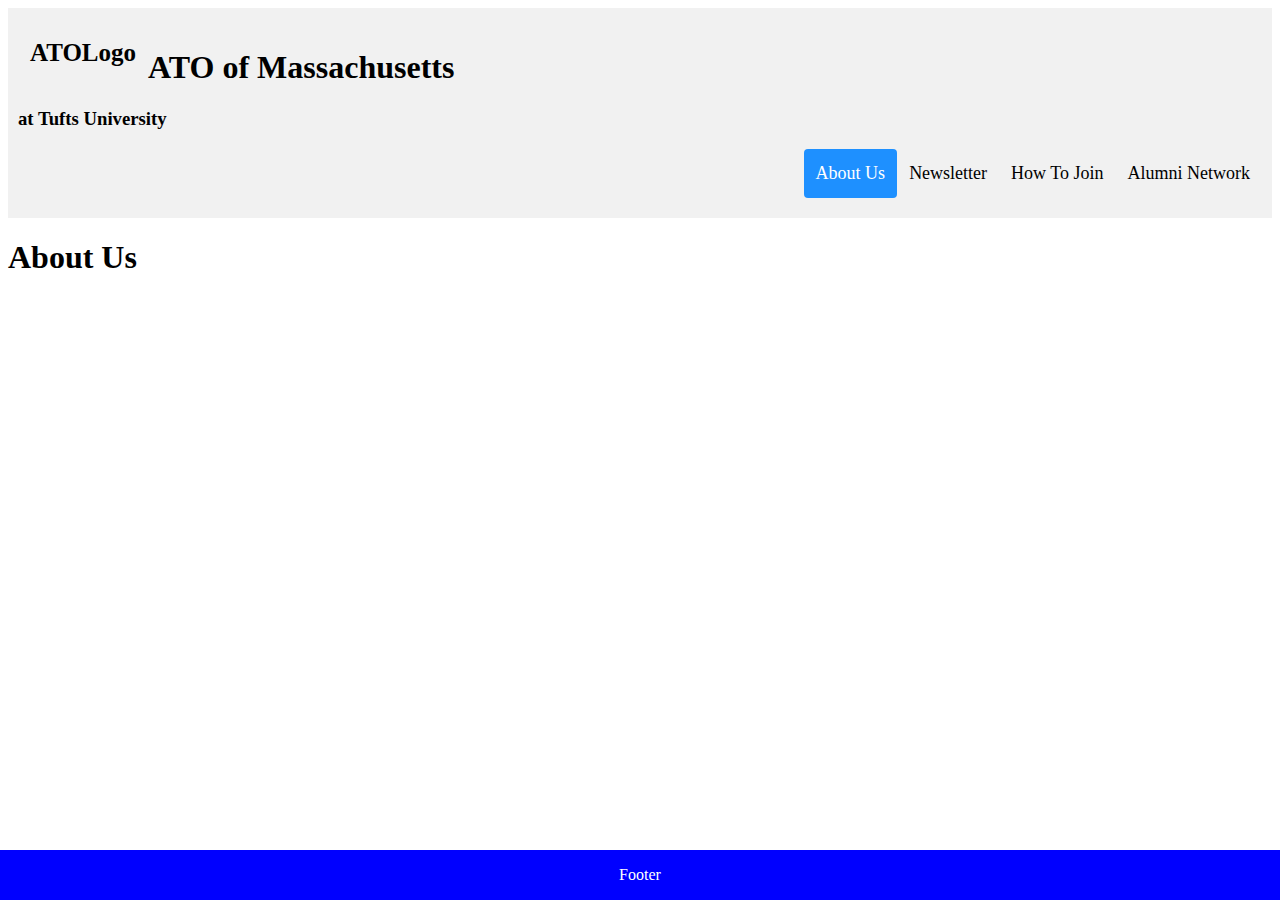
==== about.html @ 83069b65 "Boiler Plate Code" ====
<!DOCTYPE html>
<html>
<head>
        <meta name="viewport" content="width=device-width, initial-scale=1.0">
        <link rel="stylesheet" href="ato.css">
        <title>ATO of Massachusetts Home</title>
</head>
<header>
    <!-- Navigation Bar -->
   <div class="header">
        <a href="index.html" class="logo">ATOLogo</a>
        <h1>ATO of Massachusetts</h1>
        <h3>at Tufts University</h3>
        <div class="header-right">
          <a class="active" href="about.html">About Us</a>
          <a href="newsletter.html">Newsletter</a>
          <a href="howtojoin.html">How To Join</a>
          <a href="alumninetwork.html">Alumni Network</a>
        </div>
      </div>
</header>



<body>
<h1>About Us</h1>
<div class="footer">
        <p>Footer</p>
</div>
</body>
</html>
---- ato.css ----
/* Style the header with a grey background and some padding */
.header {
        overflow: hidden;
        background-color: #f1f1f1;
        padding: 20px 10px;
      }
      
      /* Style the header links */
      .header a {
        float: left;
        color: black;
        text-align: center;
        padding: 12px;
        text-decoration: none;
        font-size: 18px;
        line-height: 25px;
        border-radius: 4px;
      }
      
      /* Style the logo link (notice that we set the same value of line-height and font-size to prevent the header to increase when the font gets bigger */
      .header a.logo {
        font-size: 25px;
        font-weight: bold;
      }
      
      /* Change the background color on mouse-over */
      .header a:hover {
        background-color: #ddd;
        color: black;
      }
      
      /* Style the active/current link*/
      .header a.active {
        background-color: dodgerblue;
        color: white;
      }
      
      /* Float the link section to the right */
      .header-right {
        float: right;
      }
      
      /* Add media queries for responsiveness - when the screen is 500px wide or less, stack the links on top of each other */
      @media screen and (max-width: 500px) {
        .header a {
          float: none;
          display: block;
          text-align: left;
        }
        .header-right {
          float: none;
        }
      }

      .footer {
        position: fixed;
        left: 0;
        bottom: 0;
        width: 100%;
        background-color: blue;
        color: white;
        text-align: center;
      }
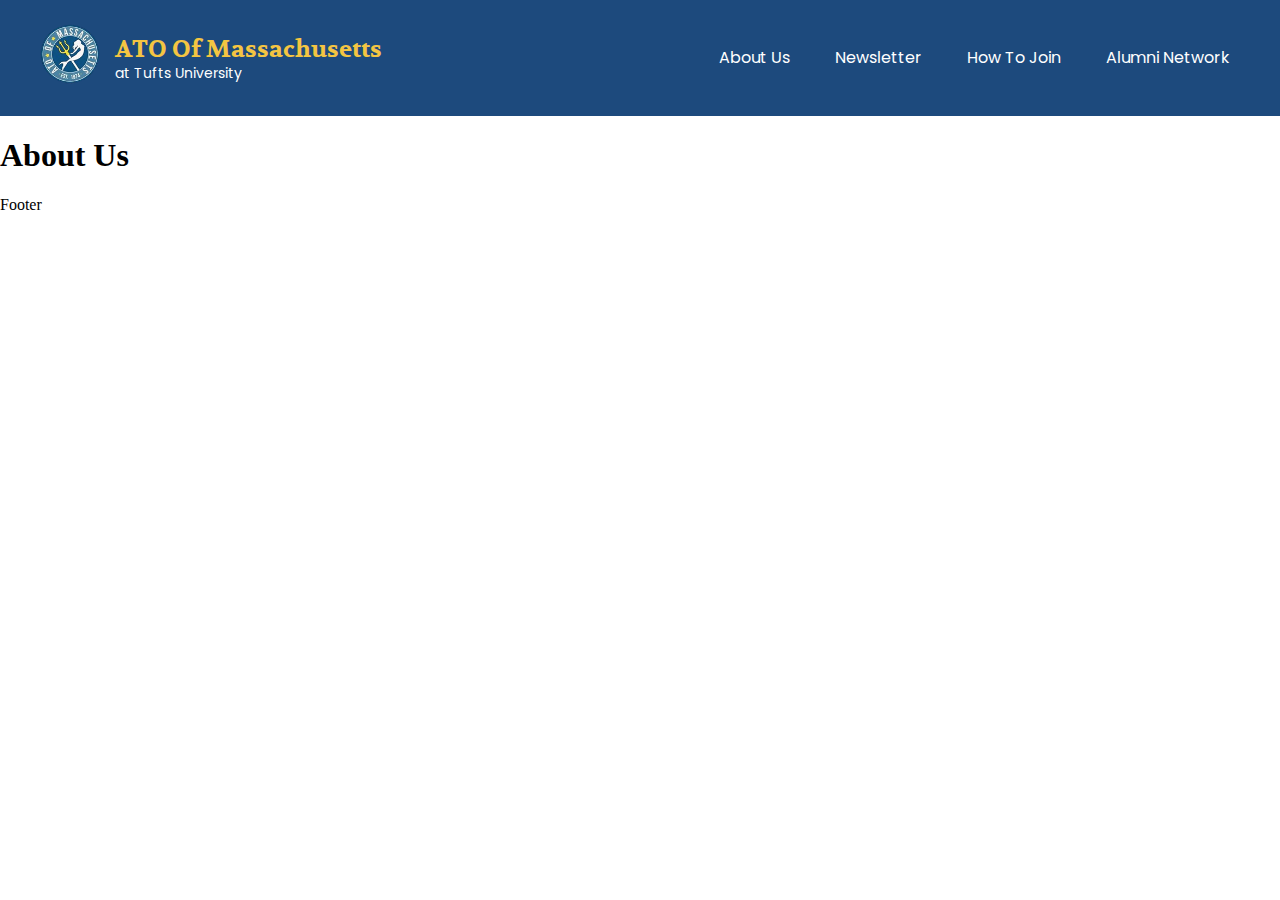
==== commit a22f252f: "Header for all pages" ====
--- a/about.html
+++ b/about.html
@@ -3,26 +3,31 @@
 <head>
         <meta name="viewport" content="width=device-width, initial-scale=1.0">
         <link rel="stylesheet" href="ato.css">
+        <style>
+                @import url('https://fonts.googleapis.com/css2?family=Volkhov:ital,wght@0,400;0,700;1,400;1,700&display=swap');
+                @import url('https://fonts.googleapis.com/css2?family=Poppins:ital,wght@0,100;0,200;0,300;0,400;0,500;0,600;0,700;0,800;0,900;1,100;1,200;1,300;1,400;1,500;1,600;1,700;1,800;1,900&family=Volkhov:ital,wght@0,400;0,700;1,400;1,700&display=swap');
+        </style>
         <title>ATO of Massachusetts Home</title>
 </head>
-<header>
-    <!-- Navigation Bar -->
-   <div class="header">
-        <a href="index.html" class="logo">ATOLogo</a>
-        <h1>ATO of Massachusetts</h1>
-        <h3>at Tufts University</h3>
-        <div class="header-right">
-          <a class="active" href="about.html">About Us</a>
-          <a href="newsletter.html">Newsletter</a>
-          <a href="howtojoin.html">How To Join</a>
-          <a href="alumninetwork.html">Alumni Network</a>
+<body>
+        <div class="header">
+                <div class="logontitle">
+                        <a href="index.html" class="logo">
+                                <img src="atologo.png" alt="ATO Logo">
+                        </a>
+                        <div>
+                                <h1>ATO Of Massachusetts</h1>
+                                <h3>at Tufts University</h3>
+                        </div>
+                </div>
+                
+                <div class="header-right">
+                        <a href="about.html">About Us</a>
+                        <a href="newsletter.html">Newsletter</a>
+                        <a href="howtojoin.html">How To Join</a>
+                        <a href="alumninetwork.html">Alumni Network</a>
+                </div>
         </div>
-      </div>
-</header>
-
-
-
-<body>
 <h1>About Us</h1>
 <div class="footer">
         <p>Footer</p>
--- a/ato.css
+++ b/ato.css
@@ -1,66 +1,59 @@
-/* Style the header with a grey background and some padding */
+body {
+  margin: 0;
+}
+
 .header {
-        overflow: hidden;
-        background-color: #f1f1f1;
-        padding: 20px 10px;
-      }
-      
-      /* Style the header links */
-      .header a {
-        float: left;
-        color: black;
-        text-align: center;
-        padding: 12px;
-        text-decoration: none;
-        font-size: 18px;
-        line-height: 25px;
-        border-radius: 4px;
-      }
-      
-      /* Style the logo link (notice that we set the same value of line-height and font-size to prevent the header to increase when the font gets bigger */
-      .header a.logo {
-        font-size: 25px;
-        font-weight: bold;
-      }
-      
-      /* Change the background color on mouse-over */
-      .header a:hover {
-        background-color: #ddd;
-        color: black;
-      }
-      
-      /* Style the active/current link*/
-      .header a.active {
-        background-color: dodgerblue;
-        color: white;
-      }
-      
-      /* Float the link section to the right */
-      .header-right {
-        float: right;
-      }
-      
-      /* Add media queries for responsiveness - when the screen is 500px wide or less, stack the links on top of each other */
-      @media screen and (max-width: 500px) {
-        .header a {
-          float: none;
-          display: block;
-          text-align: left;
-        }
-        .header-right {
-          float: none;
-        }
-      }
+  background-color: #1D4A7D;
+  padding: 20px 40px;
+  display: flex;
+  justify-content: space-between;
+  align-items: center;
+  font-family: 'Poppins', sans-serif;
+}
 
-      .footer {
-        position: fixed;
-        left: 0;
-        bottom: 0;
-        width: 100%;
-        background-color: blue;
-        color: white;
-        text-align: center;
-      }
+.logontitle {
+  display: flex;
+  align-items: center;
+  gap: 15px;
+}
 
-      
-      +.logontitle img {
+  height: 60px;
+}
+
+.logontitle h1 {
+  font-size: 24px;
+  color: #F4C542;
+  font-family: 'Volkhov', serif;
+  margin-bottom: 0;
+}
+
+.logontitle h3 {
+  font-size: 14px;
+  color: white;
+  font-weight: normal;
+  margin-top: 0;
+}
+
+.logontitle h1,
+.logontitle h3 {
+  line-height: 1.2;
+}
+
+.header-right {
+  display: flex;
+  gap: 25px;
+}
+
+.header-right a {
+  color: white;
+  text-decoration: none;
+  font-size: 16px;
+  padding: 6px 10px;
+  transition: background-color 0.2s ease-in-out;
+}
+
+.header-right a:hover {
+  color: #F4C542;
+  transition: color 0.2s ease-in-out;
+}
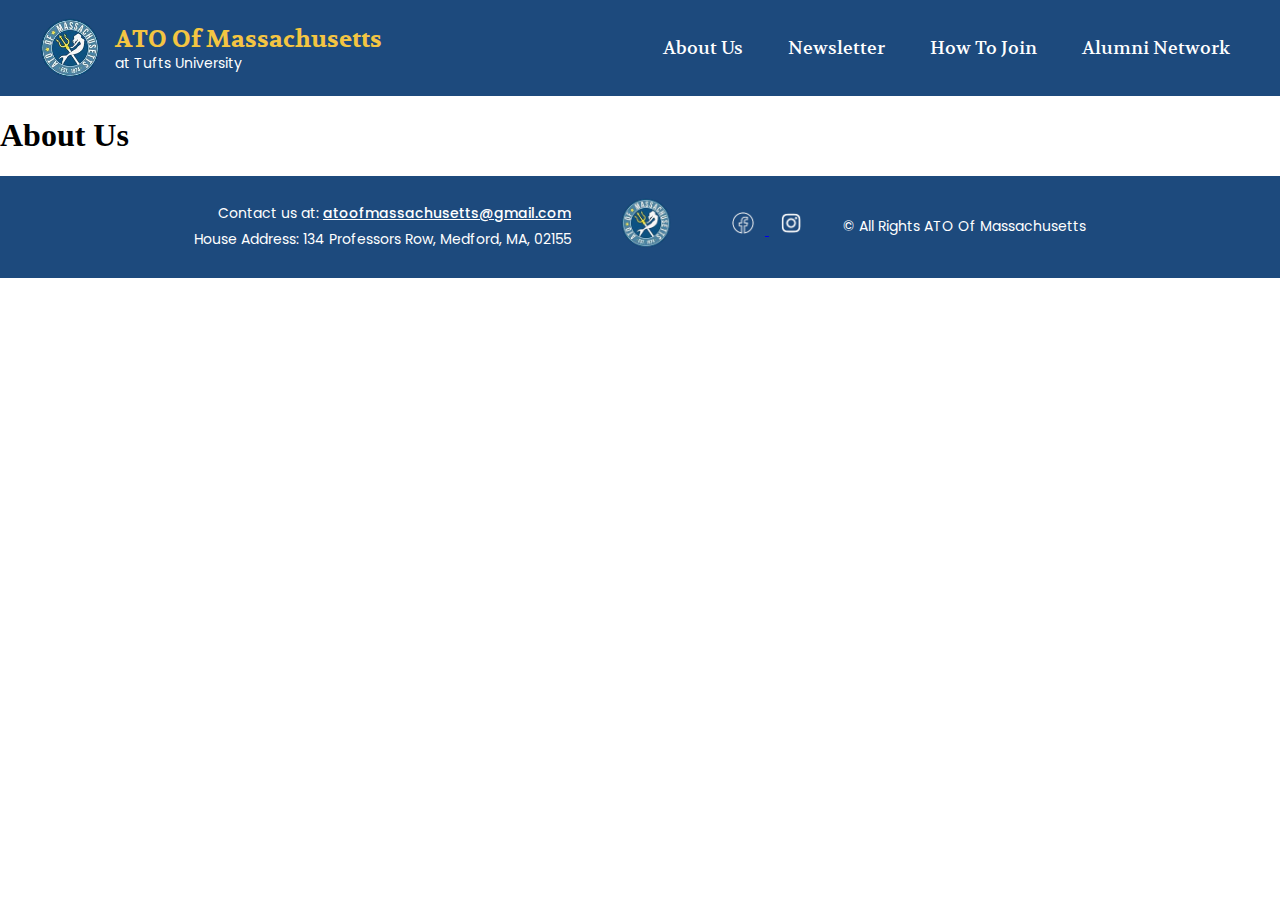
==== commit e2193e85: "Footer for all pages" ====
--- a/about.html
+++ b/about.html
@@ -11,15 +11,14 @@
 </head>
 <body>
         <div class="header">
-                <div class="logontitle">
-                        <a href="index.html" class="logo">
-                                <img src="atologo.png" alt="ATO Logo">
-                        </a>
+                <a href="index.html" class="logontitle">
+                        <img src="atologo.png" alt="ATO Logo">
+
                         <div>
                                 <h1>ATO Of Massachusetts</h1>
                                 <h3>at Tufts University</h3>
                         </div>
-                </div>
+                </a>
                 
                 <div class="header-right">
                         <a href="about.html">About Us</a>
@@ -29,8 +28,36 @@
                 </div>
         </div>
 <h1>About Us</h1>
-<div class="footer">
-        <p>Footer</p>
-</div>
+    <footer class="site-footer">
+        <div class="footer-container">
+            <div class="footer-left">
+                <p>
+                    Contact us at:
+                    <a href="mailto:atoofmassachusetts@gmail.com" class="email">
+                        atoofmassachusetts@gmail.com
+                    </a>
+                </p>
+                <p>
+                    House Address: 134 Professors Row, Medford, MA, 02155
+                </p>
+            </div>
+
+            <div class="footer-center">
+                <img src="atologo.png" alt="ATO Logo">
+            </div>
+
+            <div class="footer-right">
+                <div class="social-icons">
+                    <a href="#">
+                        <img src="facebook.png" alt="facebook">
+                    </a>
+                    <a href="#">
+                        <img src="instagram.png" alt="instagram">
+                    </a>
+                </div>
+                <p>© All Rights ATO Of Massachusetts</p>
+            </div>
+        </div>
+    </footer>
 </body>
 </html>--- a/ato.css
+++ b/ato.css
@@ -4,7 +4,7 @@
 
 .header {
   background-color: #1D4A7D;
-  padding: 20px 40px;
+  padding: 10px 40px;
   display: flex;
   justify-content: space-between;
   align-items: center;
@@ -15,6 +15,7 @@
   display: flex;
   align-items: center;
   gap: 15px;
+  text-decoration: none;
 }
 
 .logontitle img {
@@ -43,17 +44,106 @@
 .header-right {
   display: flex;
   gap: 25px;
+  font-family: "Volkhov", serif;
 }
 
 .header-right a {
   color: white;
   text-decoration: none;
-  font-size: 16px;
+  font-size: 18px;
   padding: 6px 10px;
-  transition: background-color 0.2s ease-in-out;
 }
 
 .header-right a:hover {
+  font-size: 19px;
   color: #F4C542;
   transition: color 0.2s ease-in-out;
 }
+
+.hero-section {
+  background-image: url("home.png");
+  background-size: cover;
+  background-position: center;
+  background-repeat: no-repeat;
+
+  min-height: 67.1vh;
+  display: flex;
+  flex-direction: column;
+  justify-content: center;
+  align-items: center;
+  text-align: center;
+
+  color: white;
+  padding: 60px 20px;
+}
+
+.donate-section {
+  margin-top: 30rem;
+  font-family: "Poppins", sans-serif;
+}
+
+.donate-section h1 {
+  text-shadow: 0px 4px 4px rgba(0, 0, 0, 0.25);
+}
+
+.donate-section a {
+  text-decoration: none;
+  color: white;
+  font-weight: 600;
+  background-color: #F4C542;
+  padding: 10px 20px;
+  border-radius: 10px;
+}
+
+.donate-section a:hover {
+  background-color: #1D4A7D;
+  color: white;
+  transition: 0.2s ease-in-out;
+}
+
+.site-footer {
+  background-color: #1D4A7D;
+  color: white;
+  padding: 22.5px 40px;
+  font-family: "Poppins", sans-serif;
+}
+
+.footer-container {
+  display: flex;
+  justify-content: center;
+  align-items: center;
+  flex-wrap: wrap;
+  gap: 50px;
+}
+
+.footer-left p, .footer-right p {
+  margin: 5px 0;
+  font-size: 14px;
+}
+
+.footer-left p {
+  text-align: right;
+}
+
+.footer-left a {
+  font-weight: 500;
+  color: white;
+  text-decoration: underline;
+}
+
+.footer-center img {
+  height: 50px;
+}
+
+.social-icons a img {
+  height: 24px;
+  margin: 0 10px;
+}
+
+.footer-right {
+  display: flex;
+  flex-direction: row;
+  align-items: center;
+  justify-content: center;
+  gap: 30px;
+}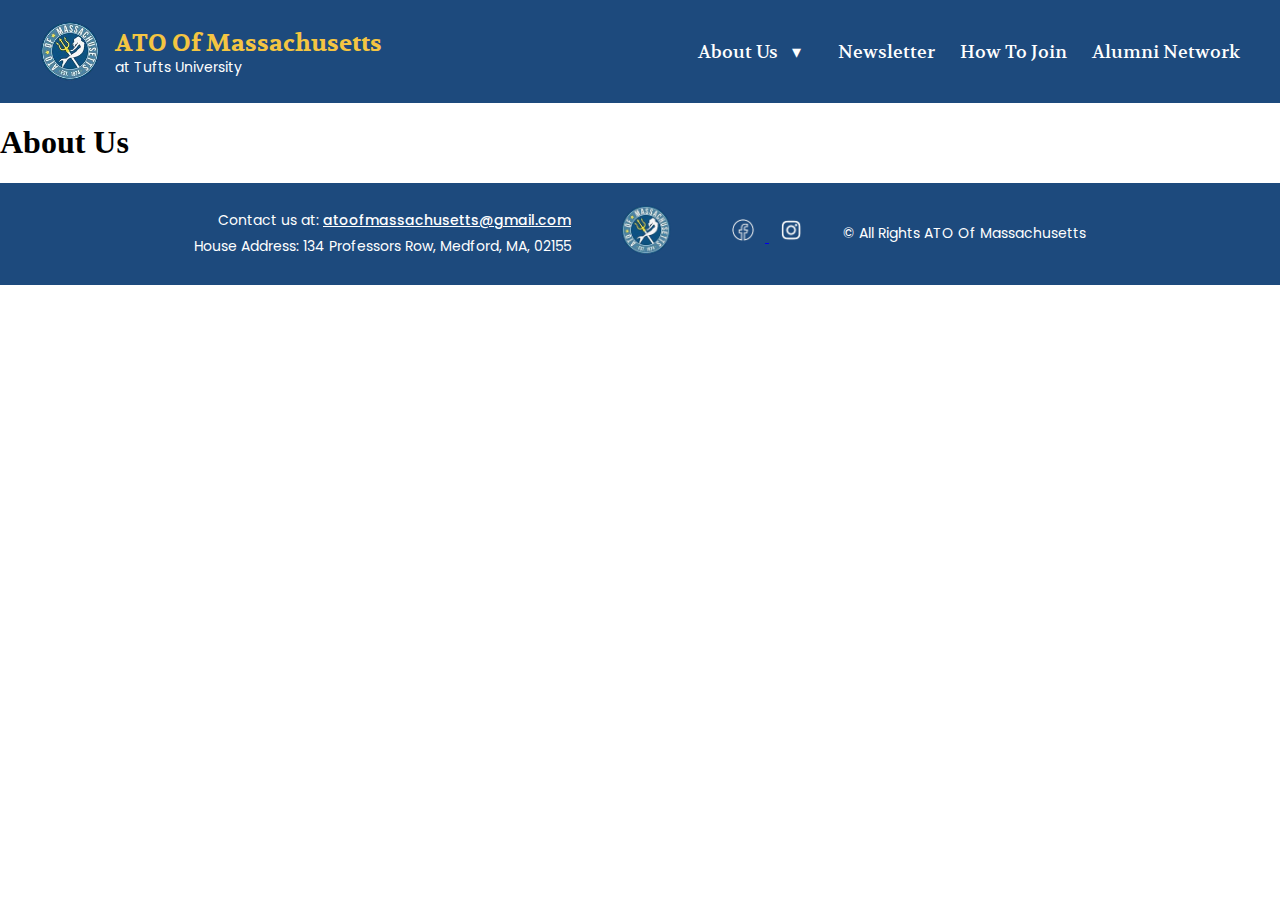
==== commit 3fa32c71: "Dropdown menu for About Us pages" ====
--- a/about.html
+++ b/about.html
@@ -21,7 +21,17 @@
                 </a>
                 
                 <div class="header-right">
-                        <a href="about.html">About Us</a>
+                        <div class="dropdown">
+                            <p class="dropdown-button">
+                                About Us <span style="margin-left: 10px;">▾</span>
+                            </p>
+                            <div class="dropdown-content">
+                                <a href="about.html">Our Values & Mission</a>
+                                <a href="about.html">Our History</a>
+                                <a href="about.html">Our Chapter</a>
+                                <a href="about.html">Our House</a>
+                            </div>
+                        </div>
                         <a href="newsletter.html">Newsletter</a>
                         <a href="howtojoin.html">How To Join</a>
                         <a href="alumninetwork.html">Alumni Network</a>
--- a/ato.css
+++ b/ato.css
@@ -43,15 +43,15 @@
 
 .header-right {
   display: flex;
+  align-items: center;
   gap: 25px;
   font-family: "Volkhov", serif;
 }
 
-.header-right a {
+.header-right a, .header-right p{
   color: white;
   text-decoration: none;
   font-size: 18px;
-  padding: 6px 10px;
 }
 
 .header-right a:hover {
@@ -146,4 +146,51 @@
   align-items: center;
   justify-content: center;
   gap: 30px;
+}
+
+.dropdown {
+  position: relative;
+  display: inline-block;
+}
+
+.dropdown-button {
+  color: white;
+  text-decoration: none;
+  padding: 12px;
+  font-size: 18px;
+  background-color: transparent;
+  border: none;
+  cursor: pointer;
+  font-family: "Volkhov", serif;
+}
+
+.dropdown-content {
+  display: none;
+  position: absolute;
+  background-color: #1D4A7D;
+  min-width: 160px;
+  box-shadow: 0px 8px 16px rgba(0,0,0,0.2);
+  z-index: 1;
+}
+
+.dropdown-content a {
+  color: white;
+  padding: 12px 16px;
+  text-decoration: none;
+  display: block;
+}
+
+.dropdown-content a:hover {
+  color: #F4C542;
+  transition: 0.2s ease-in-out;
+}
+
+.dropdown:hover .dropdown-content {
+  display: block;
+}
+
+.dropdown:hover .dropdown-button {
+  color: #F4C542;
+  border-radius: 5px;
+  transition: 0.2s ease-in-out;
 }